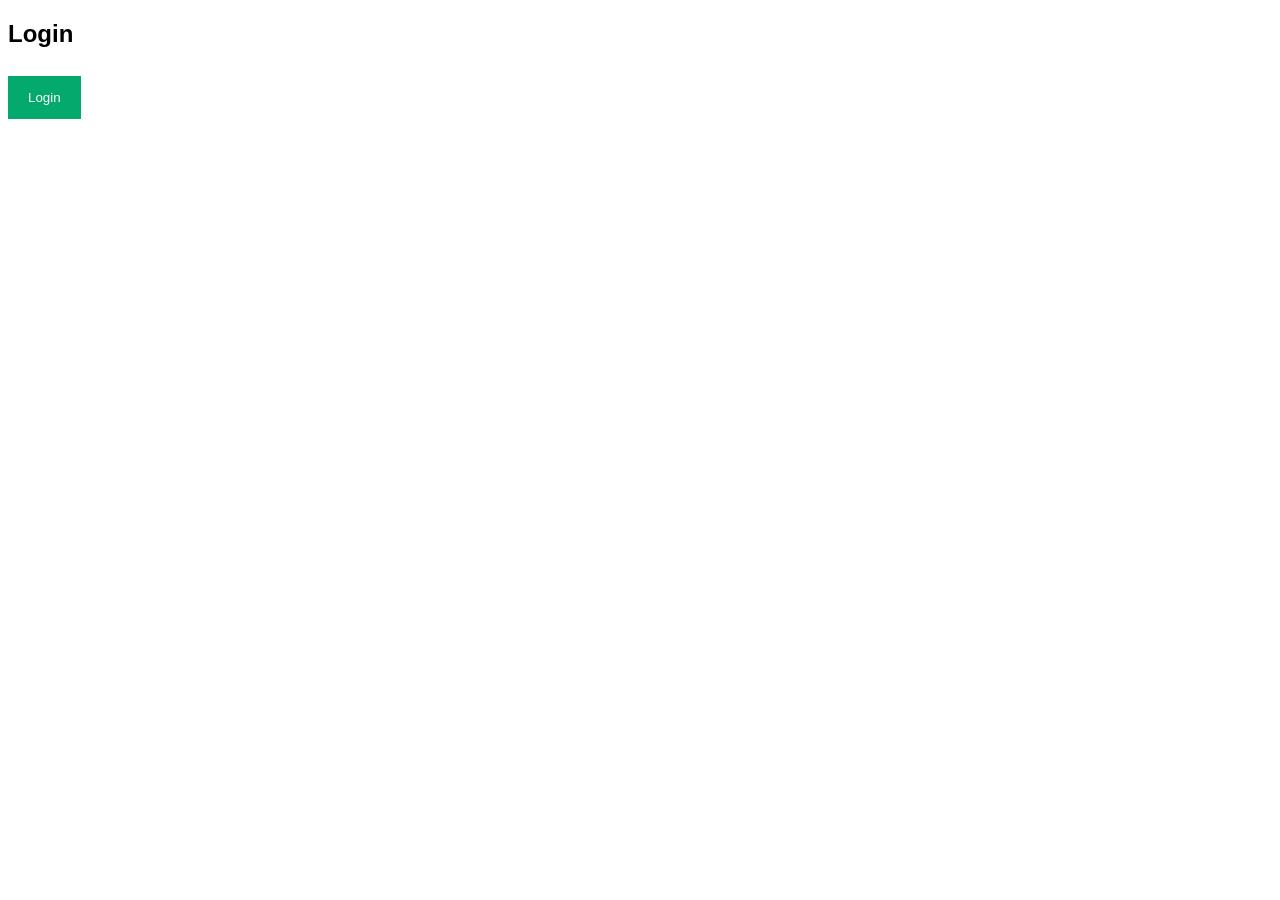
==== QA code(3)/Login.html @ 2d46f780 "Update Login.html" ====
<!DOCTYPE html>
<html>

<head>
    <meta name="viewport" content="width=device-width, initial-scale=1">
    <style>
        body {
            font-family: Arial, Helvetica, sans-serif;
        }

        input[type=text],
        input[type=password] {
            width: 100%;
            padding: 12px 20px;
            margin: 8px 0;
            display: inline-block;
            border: 1px solid #ccc;
            box-sizing: border-box;
        }

        button {
            background-color: #04AA6D;
            color: white;
            padding: 14px 20px;
            margin: 8px 0;
            border: none;
            cursor: pointer;
            width: 100%;
        }

        button:hover {
            opacity: 0.8;
        }

        .cancelbtn {
            width: auto;
            padding: 10px 18px;
            background-color: #f44336;
        }

        .container {
            padding: 16px;
        }

        span.psw {
            float: right;
            padding-top: 16px;
        }

        .modal {
            display: none;
            position: fixed;
            z-index: 1;
            left: 0;
            top: 0;
            width: 100%;
            height: 100%;
            overflow: auto;
            background-color: rgb(0, 0, 0);
            background-color: rgba(0, 0, 0, 0.4);

            padding-top: 60px;
        }

        .modal-content {
            background-color: #fefefe;
            margin: 5% auto 15% auto;
            border: 1px solid #888;
            width: 80%;
        }

        .close {
            position: absolute;
            right: 25px;
            top: 0;
            color: #000;
            font-size: 35px;
            font-weight: bold;
        }

        .close:hover,
        .close:focus {
            color: red;
            cursor: pointer;
        }

        .animate {
            -webkit-animation: animatezoom 0.6s;
            animation: animatezoom 0.6s
        }

        @-webkit-keyframes animatezoom {
            from {
                -webkit-transform: scale(0)
            }

            to {
                -webkit-transform: scale(1)
            }
        }

        @keyframes animatezoom {
            from {
                transform: scale(0)
            }

            to {
                transform: scale(1)
            }
        }

        @media screen and (max-width: 300px) {
            span.psw {
                display: block;
                float: none;
            }

            .cancelbtn {
                width: 100%;
            }
        }
    </style>
</head>

<body>

    <h2>Login</h2>

    <button onclick="document.getElementById('id01').style.display='block'" style="width:auto;">Login</button>

    <div id="id01" class="modal">

        <form class="modal-content animate" action="/action_page.php" method="post">
            <div class="imgcontainer">
                <span onclick="document.getElementById('id01').style.display='none'" class="close"
                    title="Close Modal">&times;</span>
            </div>

            <div class="container">
                <label for="uname"><b>Username</b></label>
                <input type="text" placeholder="Enter Username" name="uname" required>

                <label for="psw"><b>Password</b></label>
                <input type="password" placeholder="Enter Password" name="psw" required>

                <button type="submit">Login</button>
                <label>
                    <input type="checkbox" checked="checked" name="remember"> Remember me
                </label>
            </div>

            <div class="container" style="background-color:#f1f1f1">
                <button type="button" onclick="document.getElementById('id01').style.display='none'"
                    class="cancelbtn">Cancel</button>
                <span class="psw">Forgot <a href="#">password?</a></span>
            </div>
        </form>
    </div>

    <script>
        var modal = document.getElementById('id01');

        window.onclick = function (event) {
            if (event.target == modal) {
                modal.style.display = "none";
            }
        }
    </script>

</body>

</html>
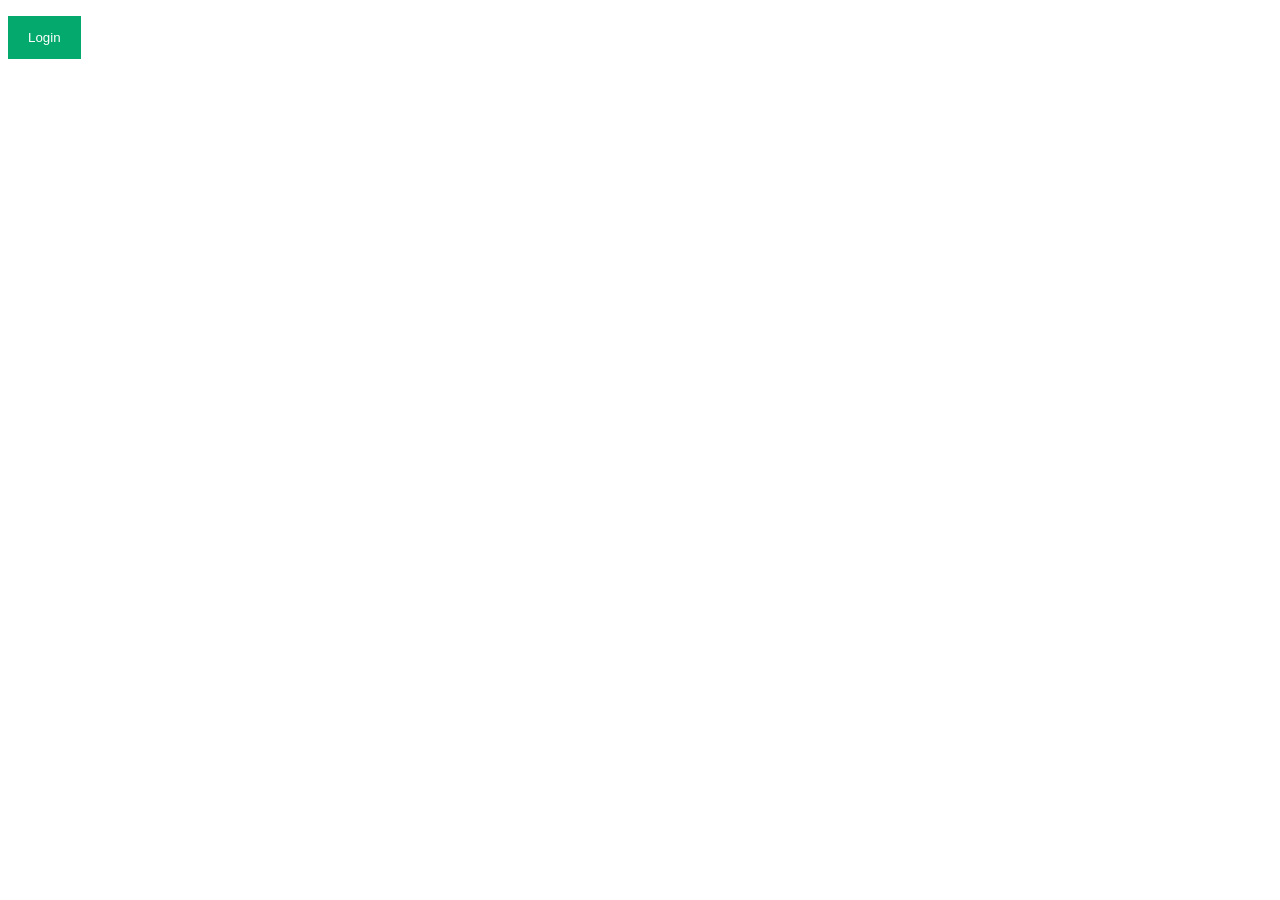
==== commit 4333e3a7: "k" ====
--- a/QA code(3)/Login.html
+++ b/QA code(3)/Login.html
@@ -124,8 +124,6 @@
 
 <body>
 
-    <h2>Login</h2>
-
     <button onclick="document.getElementById('id01').style.display='block'" style="width:auto;">Login</button>
 
     <div id="id01" class="modal">
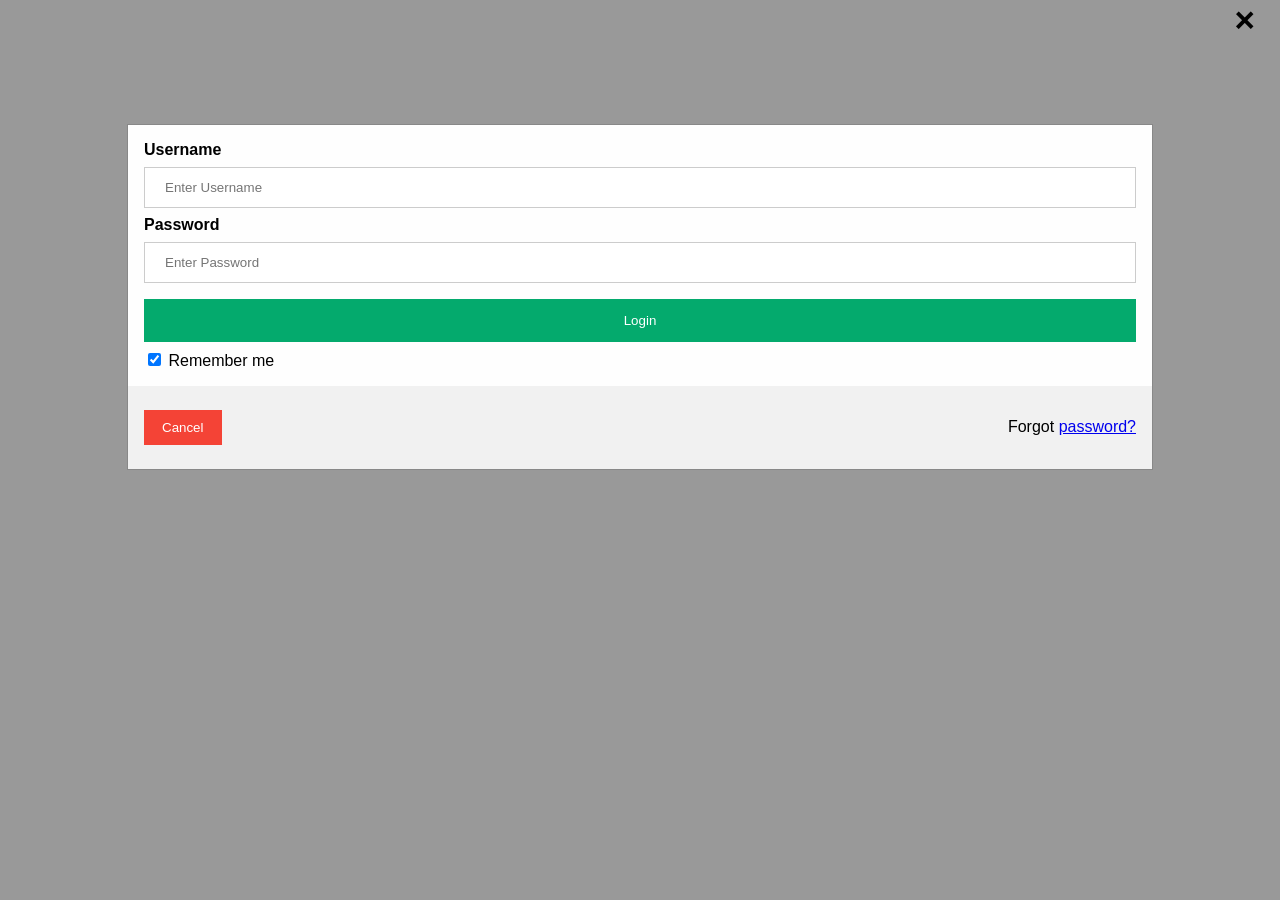
==== commit f159c003: "d" ====
--- a/QA code(3)/Login.html
+++ b/QA code(3)/Login.html
@@ -123,12 +123,8 @@
 </head>
 
 <body>
-
-    <button onclick="document.getElementById('id01').style.display='block'" style="width:auto;">Login</button>
-
-    <div id="id01" class="modal">
-
-        <form class="modal-content animate" action="/action_page.php" method="post">
+    <div id="id01" class="modal" style="display: block;">
+        <form class="modal-content animate" method="post">
             <div class="imgcontainer">
                 <span onclick="document.getElementById('id01').style.display='none'" class="close"
                     title="Close Modal">&times;</span>
@@ -148,8 +144,7 @@
             </div>
 
             <div class="container" style="background-color:#f1f1f1">
-                <button type="button" onclick="document.getElementById('id01').style.display='none'"
-                    class="cancelbtn">Cancel</button>
+                <button type="button" onclick="window.location.href='homepg.html'" class="cancelbtn">Cancel</button>
                 <span class="psw">Forgot <a href="#">password?</a></span>
             </div>
         </form>
@@ -164,7 +159,7 @@
             }
         }
     </script>
-
 </body>
 
+
 </html>
